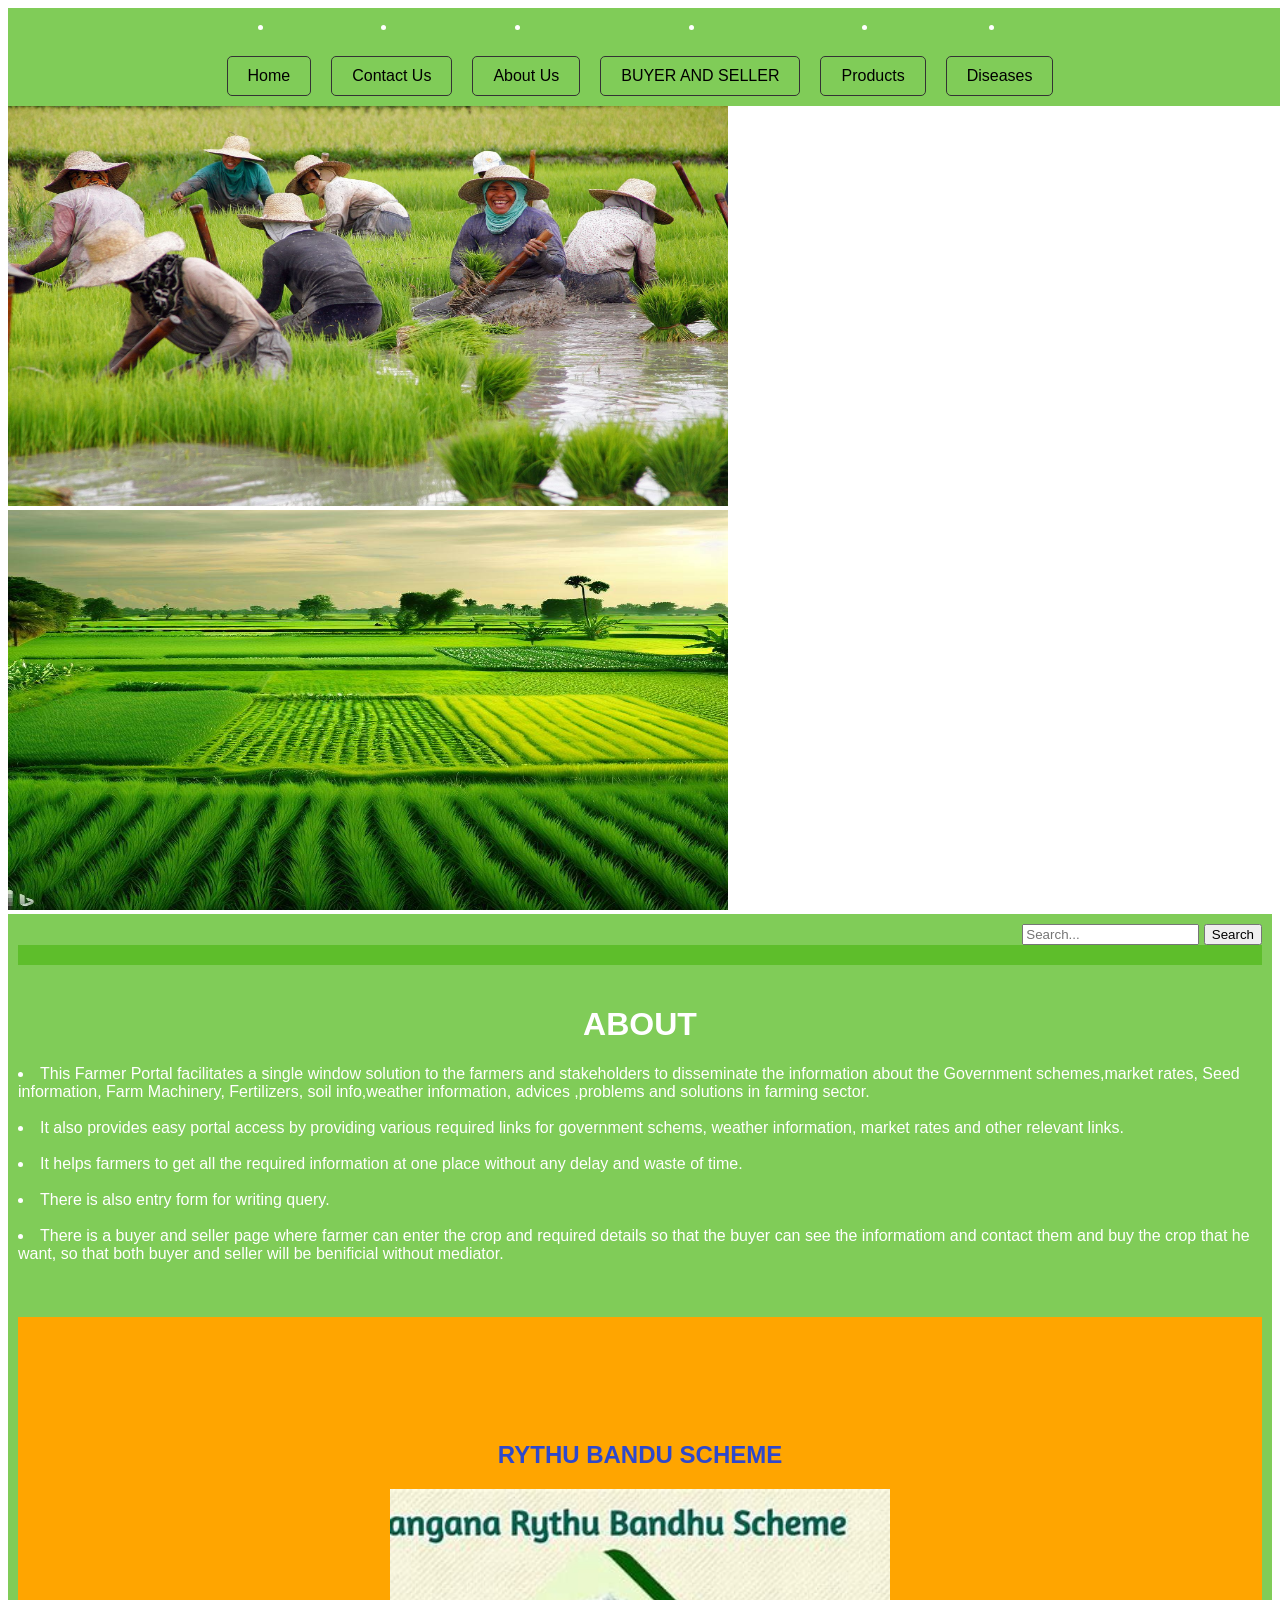
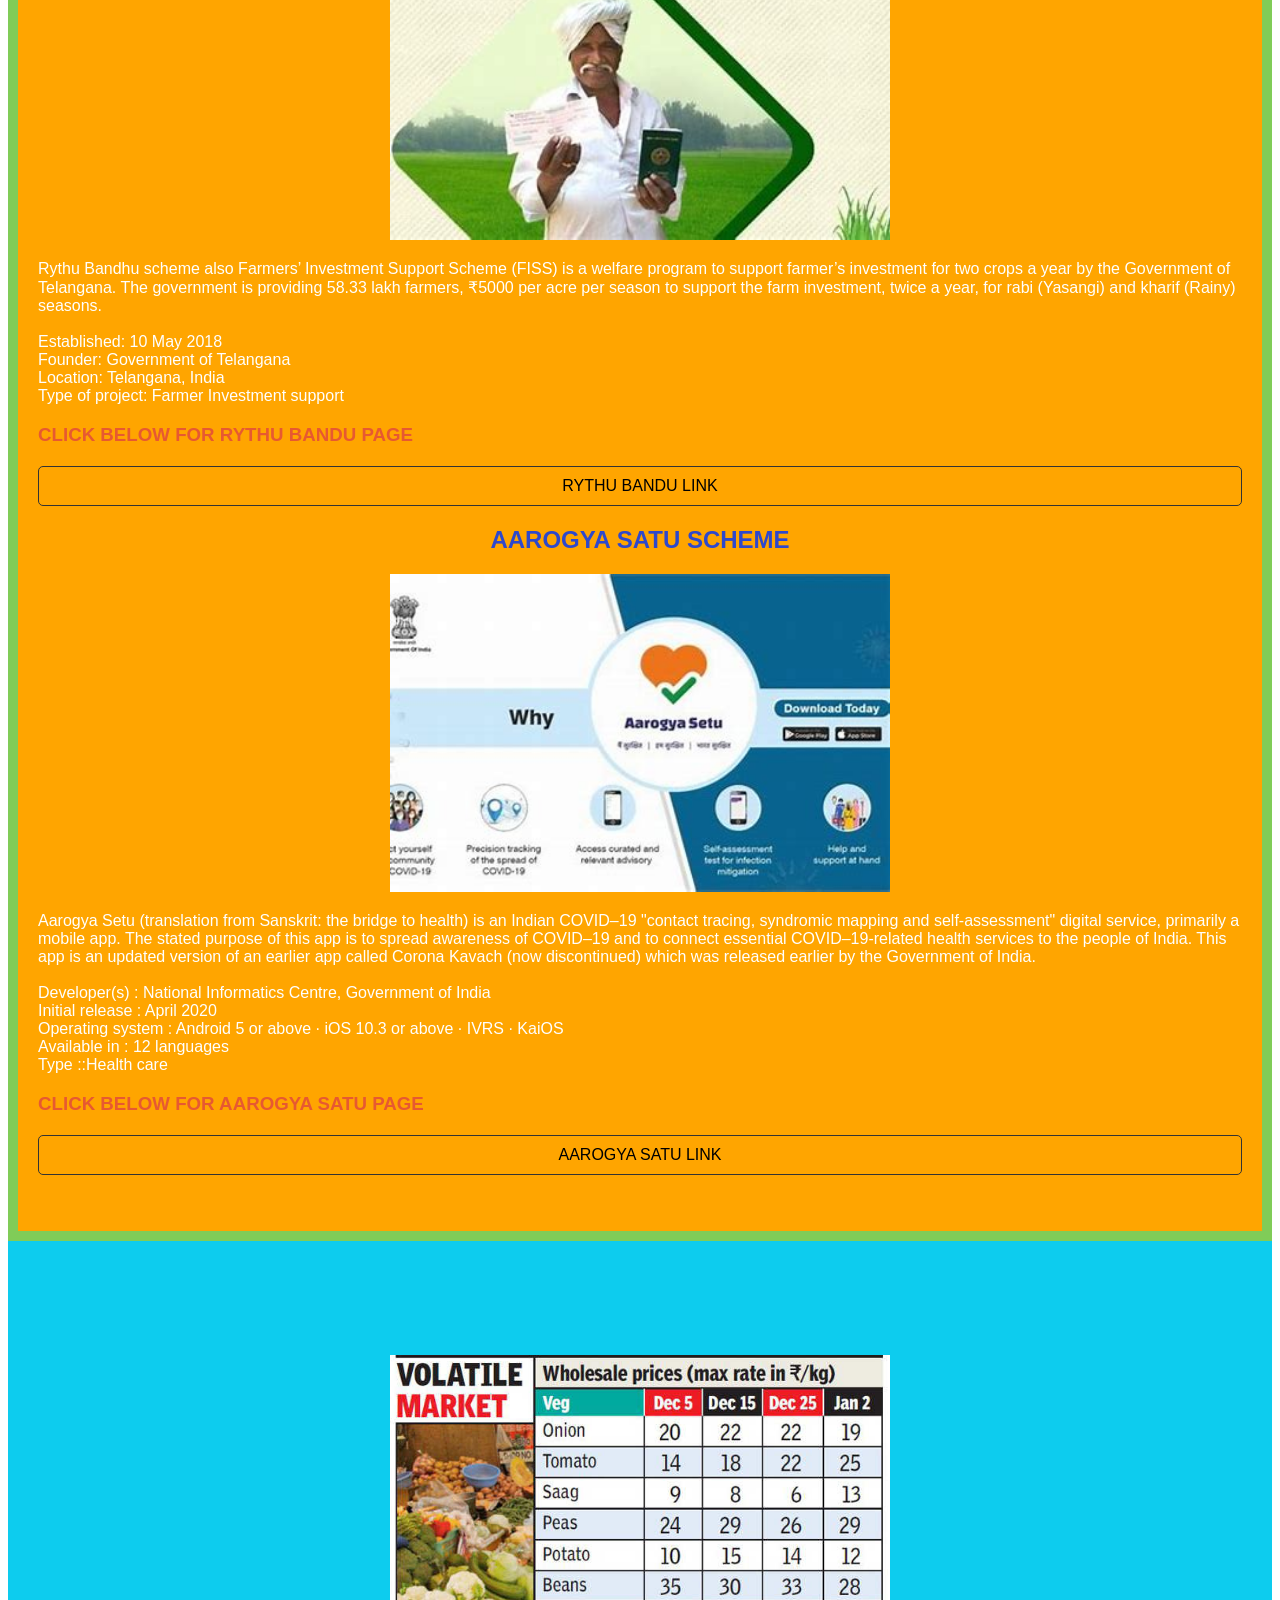
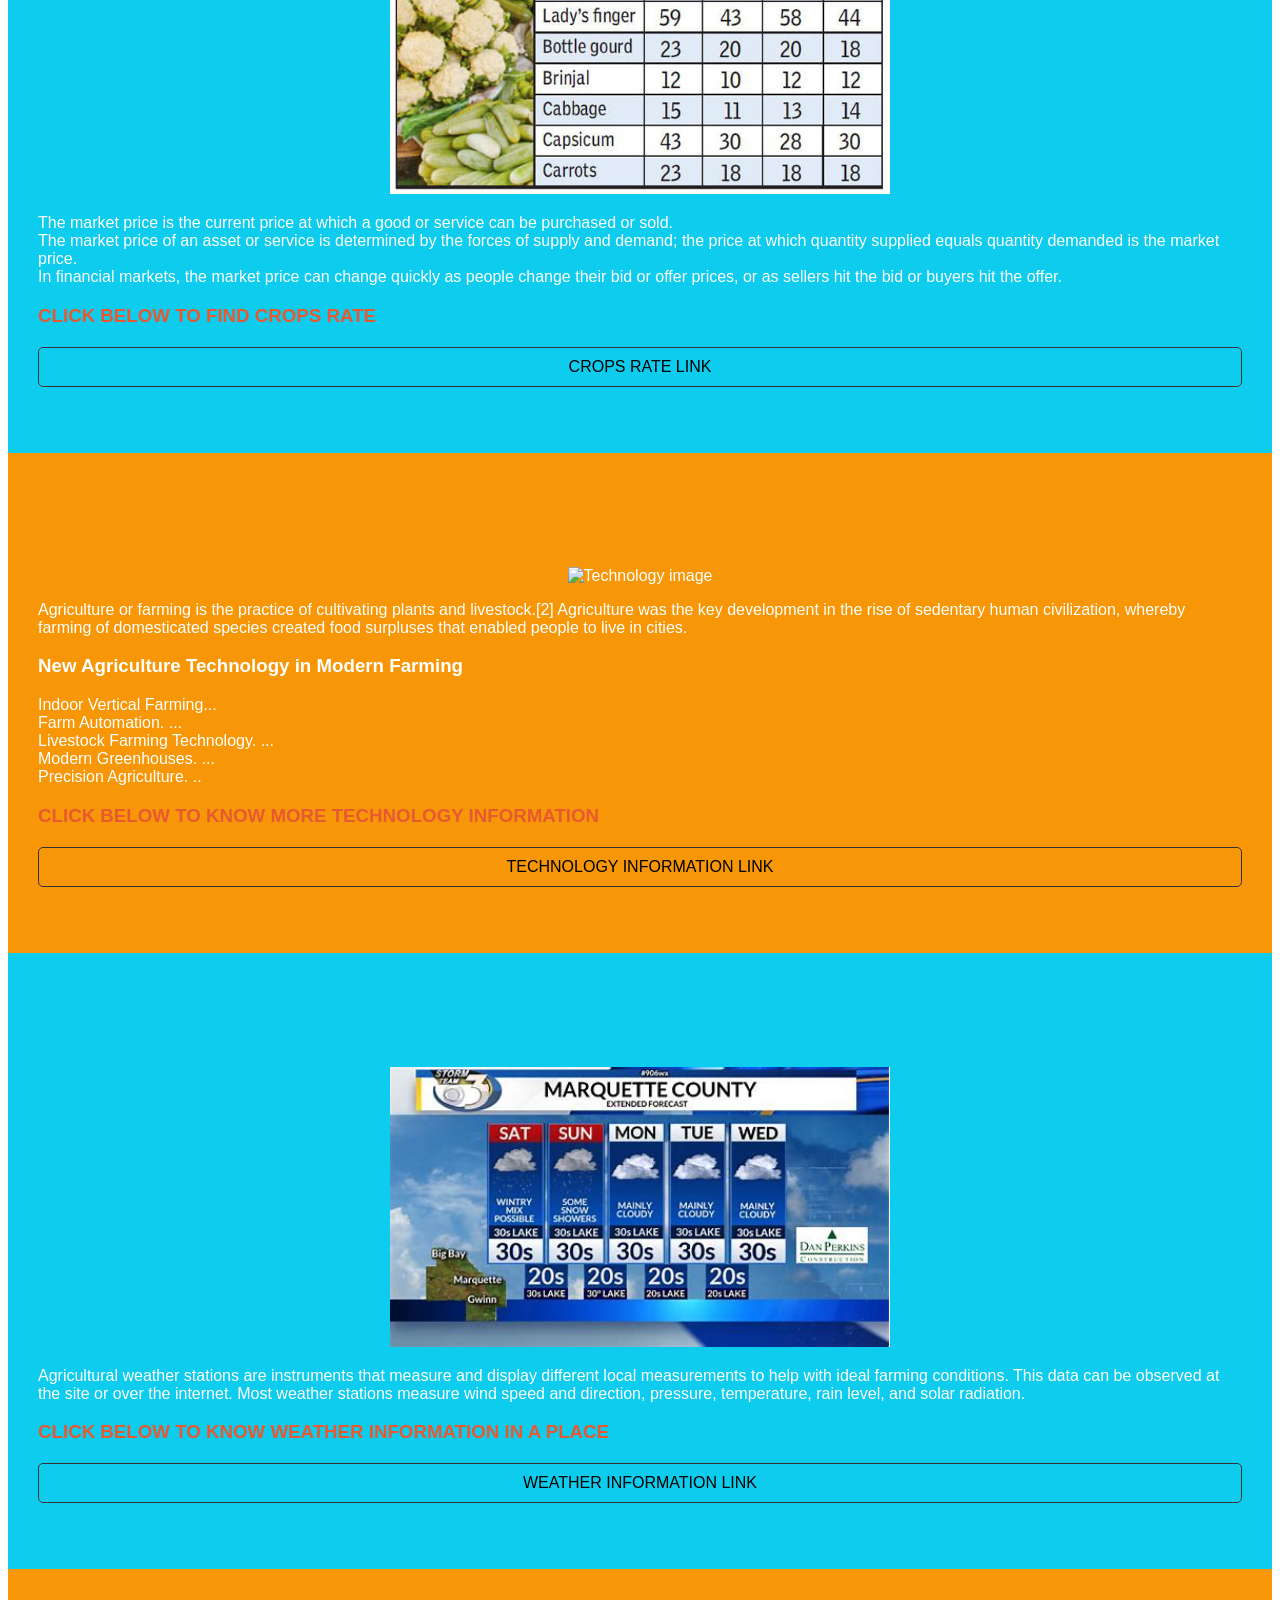
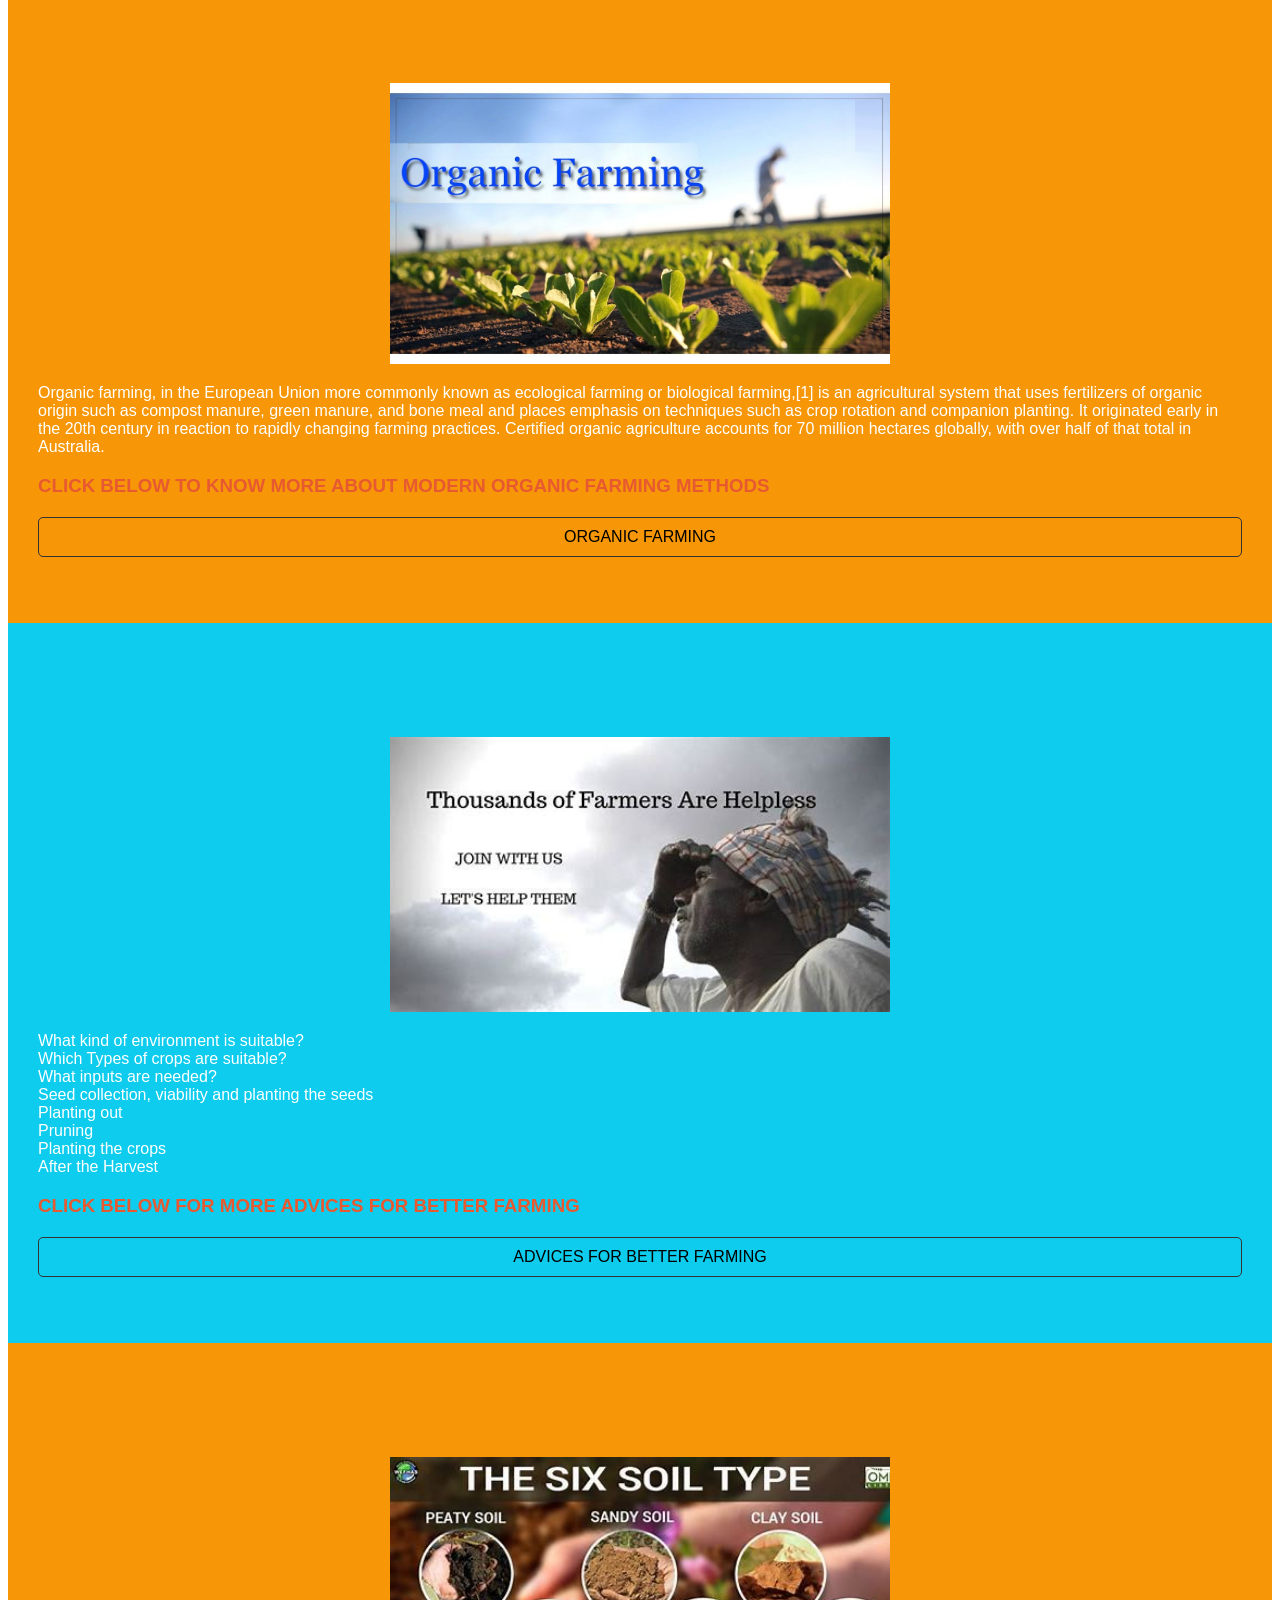
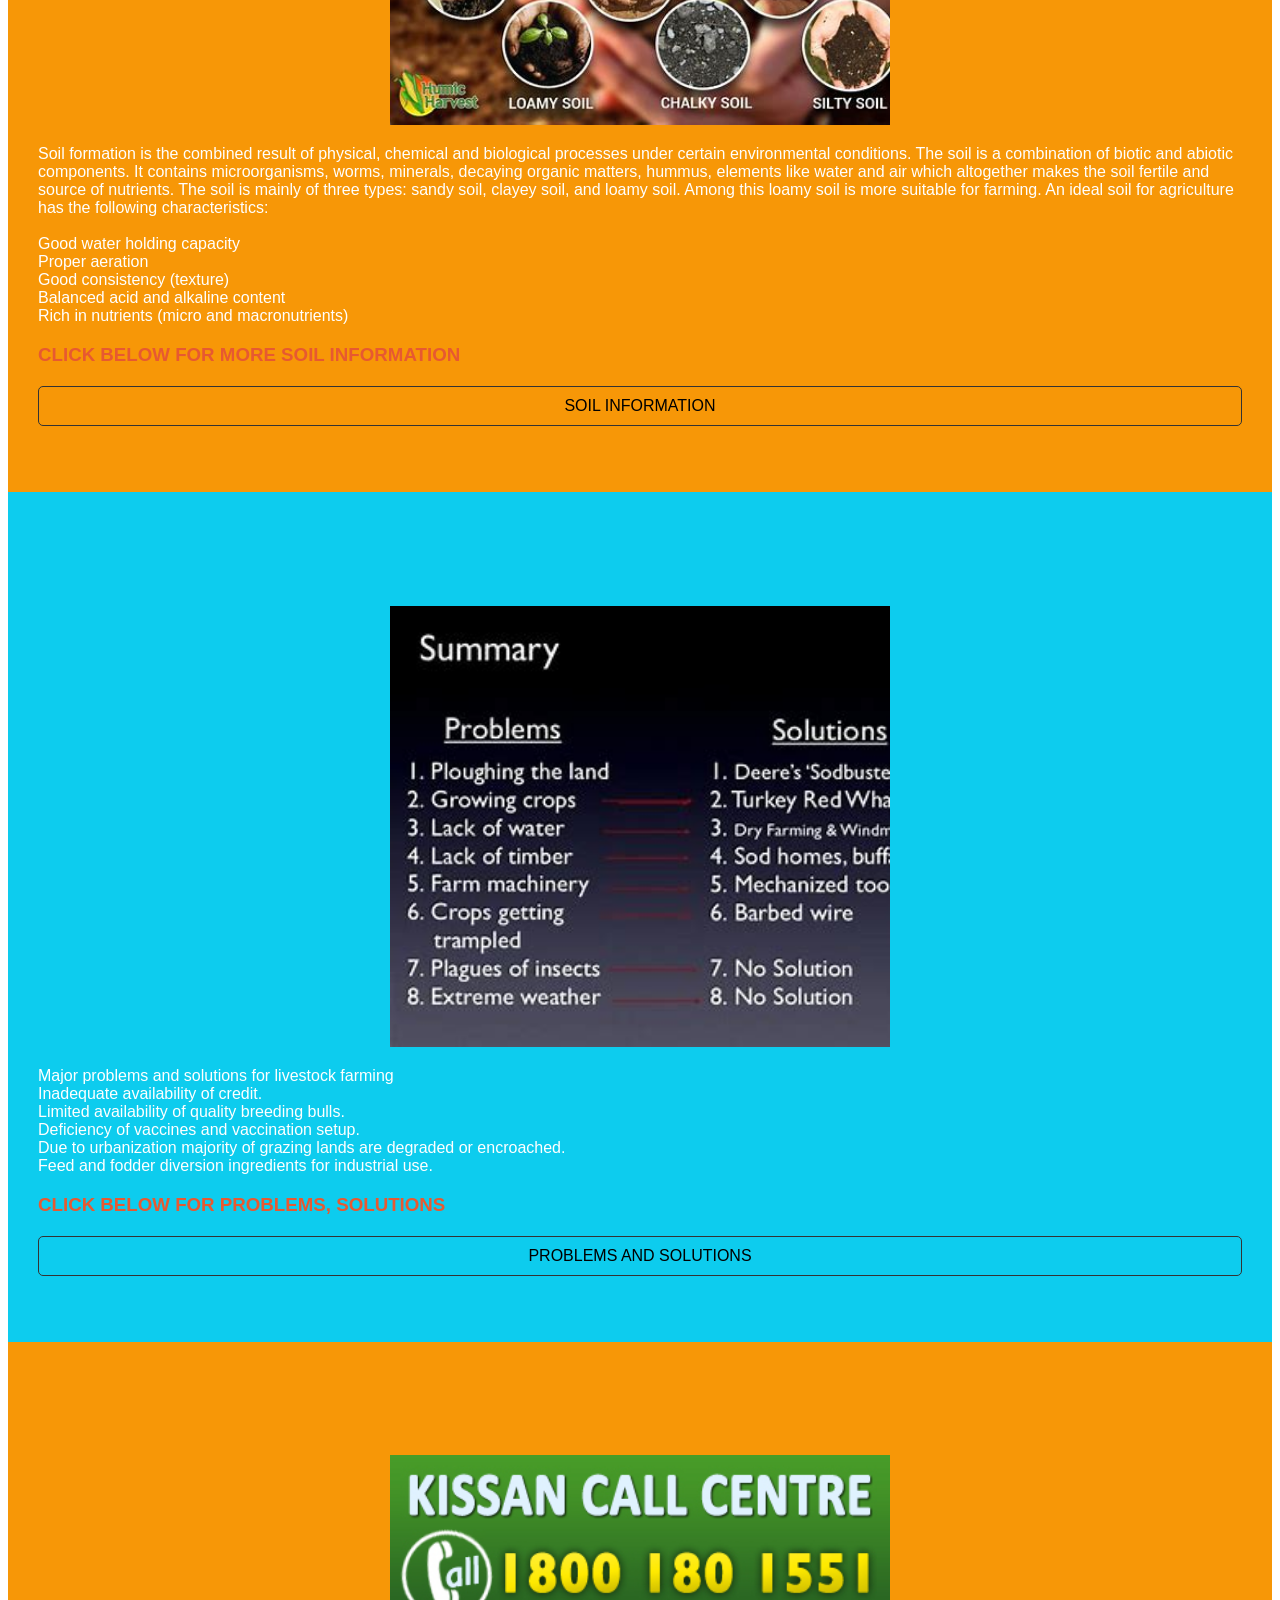
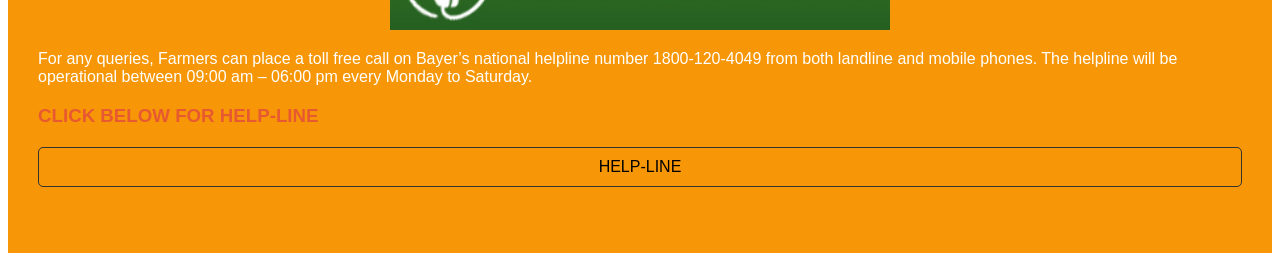
==== index.html @ 7dbbf6b9 "E-Commerce site" ====
<!DOCTYPE html>
<html lang="en">
    
<head>
    <meta charset="UTF-8">
    <meta http-equiv="X-UA-Compatible" content="IE=edge">
    <meta name="viewport" content="width=device-width, initial-scale=1.0">
    <!-- <link rel="stylesheet" src="style.css"> -->
    <title>E-KISSAN</title>
    <style>
        .header img {
  float:right;
  width: 300px;
  height: 100px;
  background: white;
}

.header h1 {
  position: relative;
  top: 18px;
  left: 10px;
}
        div{
            font-family: cursive, sans-serif;
      background-color: #52b91bba;
      color: white;
      padding: 10px;
      /* border-radius: 10px; */
      /* box-shadow: 2px 2px 10px 23px #7fecad; */
        }
        
        /* .div1{
            font-family: 'Courier New', Courier, monospace;
        } */
        .content {
    width: 100%;
    display: flex;
    justify-content: center;
    align-items: center;
    /* padding: 10px; */
    /* flex: right; */
    
    
     }
     .list-items{
         margin-right: 20px;
     }
     a {
        display: block;
        text-align: center;
        margin-top: 20px;
        color: black;
        text-decoration: none;
        border: 1px solid #333;
        padding: 10px 20px;
        border-radius: 5px;
      }
      
      a:hover {
        background-color: #333;
        color: #fff;
      }
    </style>
</head>
<body>
    <!-- <div class="header"><marquee ></marquee>
        <img src="logo.gif" alt="logo";  /> -->
        <!-- <h1 style="text-align: center;color: #f6f5f5;">E-KISAN</h1>
      </div> 
     -->

    <div class="content" style="text-align: center;">
        <li class="list-items"><a href="index.html">Home</a></li>
        <li class="list-items"><a href="ContactUs.html">Contact Us</a></li>
        <li class="list-items"><a href="AboutUs.html">About Us</a></li>
        <li class="list-items"><a href="buyerseller.html">BUYER AND SELLER</a></li>
        <li class="list-items"><a href="product.html">Products</a></li>
        <li class="list-items"><a href="diseases.html">Diseases</a></li>
    </div>
    <img width="720px"height="400px";flex='left' src="background.jpg">
    <img width="720px"height="400px";flex='right'  src="background 3.jpeg">
    <!-- <h3 style="color: #e75931;" >CLICK  FOR FARMERS PORTAL  </h3>
        <a href="https://farmer.gov.in/"> FARMERS PORTAL</a> -->

<div style="text-align: right;" class="searchbox">
            <input type="text" id="searchInput" placeholder="Search...">
<button type="button" id="searchButton">Search</button>
 <div id="searchResults"></div>
<script>
    function search() {
  // Get the search query from the input field
  var query = document.getElementById("searchInput").value;
  
  // Clear the previous search results
  var resultsContainer = document.getElementById("searchResults");
  resultsContainer.innerHTML = "";
  
  // Search for the query in the content of the page
  var content = document.getElementsByTagName("body")[0].textContent;
  var regex = new RegExp(query, "gi");
  var matches = content.match(regex);
  
  // Display the search results
  if (matches) {
    for (var i = 0; i < matches.length; i++) {
      var matchElement = document.createElement("div");
      matchElement.innerHTML = matches[i];
      resultsContainer.appendChild(matchElement);
    }
  } else {
    resultsContainer.innerHTML = "No results found.";
  }
}
var searchButton = document.getElementById("searchButton");
searchButton.addEventListener("click", search);


</script>


            </div> 


    <div class="div1">
        <h1  style="text-align: center;">ABOUT  </h1>
        <p>
           
        
                <li>This Farmer Portal facilitates a single window solution to the farmers and stakeholders to disseminate the information about the Government schemes,market rates, Seed information, Farm Machinery, Fertilizers, soil info,weather information, advices ,problems and solutions in farming sector.</li> <br>
                <li>It also provides easy portal access by providing various required links for government schems, weather information, market rates and other  relevant links.</li> <br>
                <li>It helps farmers to get all the required information at one place without any delay and waste of time.</li><br>
                <li>There is also entry form for writing  query. </li><br>
                <li>There is a buyer and seller page where farmer can enter the crop and required details so that the buyer can see the informatiom and contact them and buy the crop that he want, so that both buyer and seller will be benificial without mediator. </li><br>
              
        </p>
    </div>
    <div>
        <div  style="background-color: orange;padding: 20px;">
      <marquee> <h1 style="text-align: center;"  >GOVERNMANT SCHEMS FOR FARMERS</h1></marquee> 
        <h2 style="text-align: center;color: #2e48cc;" > RYTHU BANDU SCHEME</h2>
        <!-- <p class="aligncenter"> -->
         <center>  <img width="500px";height='500px' src="rythu.jpg" alt="Rythu bandu image" ></center> 
        <!-- </p> <br> -->
        <p>Rythu Bandhu scheme also Farmers’ Investment Support Scheme (FISS) is a welfare program to support farmer’s investment for two crops a year by the Government of Telangana. The government is providing 58.33 lakh farmers, ₹5000 per acre per season to support the farm investment, twice a year, for rabi (Yasangi) and kharif (Rainy) seasons.<br><br>
            Established: 10 May 2018<br>
            Founder: Government of Telangana<br>
            Location: Telangana, India<br>
            Type of project: Farmer Investment support</p>
            <h3 style="color: #e75931;" >CLICK BELOW FOR RYTHU BANDU PAGE </h3>
        <a href="http://rythubandhu.telangana.gov.in/default_rb1.aspx"> RYTHU BANDU LINK</a>
           
        <h2 style="text-align: center;color: #2e48cc;" > AAROGYA SATU  SCHEME </h2>
        <center>  <img width="500px"src="Aarogya Setu.jpg" alt="Aarogya Setu image" ></center>
        <p>
            Aarogya Setu (translation from Sanskrit: the bridge to health) is an Indian COVID–19 "contact tracing, syndromic mapping and self-assessment" digital service, primarily a mobile app. The stated purpose of this app is to spread awareness of COVID–19 and to connect essential COVID–19-related health services to the people of India. 

This app is an updated version of an earlier app called Corona Kavach (now discontinued) which was released earlier by the Government of India.<br><br>
Developer(s)  : National Informatics Centre, Government of India<br>
Initial release : April 2020<br>
Operating system : Android 5 or above · iOS 10.3 or above · IVRS · KaiOS<br>
Available in : 12 languages<br>
Type       ::Health care
        </p>
        <h3 style="color: #e75931;" >CLICK  BELOW FOR AAROGYA SATU PAGE </h3>
        <a href="https://www.aarogyasetu.gov.in/">AAROGYA SATU LINK </a><br><br>
             
        </div> 

    </div>

    <div class="div2" style="background-color: rgb(13, 204, 238); padding: 30px;">
        <marquee><h1 style="text-align: center;" >MARKET RATE OF CROPS </h1></marquee>
        <center>  <img width="500px" ;height='500px'src="crops rates.jpg" alt="crops rate image" ></center>

        <p>
            The market price is the current price at which a good or service can be purchased or sold.<br>
The market price of an asset or service is determined by the forces of supply and demand; the price at which quantity supplied equals quantity demanded is the market price.<br>
In financial markets, the market price can change quickly as people change their bid or offer prices, or as sellers hit the bid or buyers hit the offer.<br>
        </p>

        <h3 style="color: #e75931;" >CLICK BELOW TO FIND CROPS RATE  </h3>
        <a href="http://agmarknet.gov.in/">CROPS RATE LINK </a><br><br>

<!-- 
        <div style="background-color: rgba(239, 247, 7, 0.927); padding: 30px;">
            <h1 style="text-align: center;" >estimate market rates in future  </h1>
            <p>
                This page provides estimate market rates of crops in future
            </p>
        </div>
        <br><br><br><br> -->
    </div>

    <div class="div3" style="background-color: rgb(247, 151, 7); padding: 30px;">
        <marquee> <h1 style="text-align: center;" >LATEST TECHNOLOGY IN FARMING  </h1></marquee>
        <center>  <img width="500px" ;height='500px'src="Technology.jpg" alt="Technology image" ></center>
        <p>
            Agriculture or farming is the practice of cultivating plants and livestock.[2] Agriculture was the key development in the rise of sedentary human civilization, whereby farming of domesticated species created food surpluses that enabled people to live in cities.<br>
           <h3> New Agriculture Technology in Modern Farming</h3>

Indoor Vertical Farming... <br>
Farm Automation. ...<br>
Livestock Farming Technology. ...<br>
Modern Greenhouses. ...<br>
Precision Agriculture. ..<br> 
        </p >
        <h3 style="color: #e75931;" >CLICK BELOW TO KNOW  MORE TECHNOLOGY INFORMATION </h3>
        <a href="https://www.plugandplaytechcenter.com/resources/new-agriculture-technology-modern-farming/#:~:text=New%20Agriculture%20Technology%20in%20Modern%20Farming%201%20Indoor,...%206%20Blockchain.%20...%207%20Artificial%20Intelligence.%20">TECHNOLOGY INFORMATION LINK </a><br><br>

    </div>

    
    <div style="background-color: rgb(13, 204, 238); padding: 30px;">
        <marquee>  <h1 style="text-align: center;" >weather information </h1></marquee>
        <center>  <img width="500px" ;height='500px'src="weather.jpg" alt="weather image" ></center>
        <p>
            Agricultural weather stations are instruments that measure and display different local measurements to help with ideal farming conditions. This data can be observed at the site or over the internet. Most weather stations measure wind speed and direction, pressure, temperature, rain level, and solar radiation.
        </p>
        <h3 style="color: #e75931;" >CLICK BELOW TO KNOW WEATHER INFORMATION IN A PLACE </h3>
        <a href="https://www.accuweather.com/en/in/india-weather">WEATHER INFORMATION LINK </a><br><br>
    </div>

    <div class="div4" style="background-color: rgb(247, 151, 7); padding: 30px;">
        <marquee> <h1 style="text-align: center;" >ORGANIC FARMING  </h1></marquee>
        <center>  <img width="500px" ;height='500px'src="organic.jpg" alt="weather image" ></center>
        <p>
            Organic farming, in the European Union more commonly known as ecological farming or biological farming,[1] is an agricultural system that uses fertilizers of organic origin such as compost manure, green manure, and bone meal and places emphasis on techniques such as crop rotation and companion planting. It originated early in the 20th century in reaction to rapidly changing farming practices. Certified organic agriculture accounts for 70 million hectares globally, with over half of that total in Australia.
        </p>
        <h3 style="color: #e75931;" >CLICK BELOW TO KNOW  MORE ABOUT MODERN  ORGANIC FARMING METHODS </h3>
        <a href="https://en.wikipedia.org/wiki/Organic_farming">ORGANIC FARMING  </a><br><br>

    </div>

    <div class="div5" style="background-color: rgb(13, 204, 238); padding: 30px;">
        <marquee> <h1 style="text-align: center;" >ADVICES FOR FARMERS </h1></marquee>
        <center>  <img width="500px" ;height='500px'src="advice.jpg" alt="advice image" ></center>
        <p>
            What kind of environment is suitable?<br>

            Which Types of crops  are suitable?<br>
            
            What inputs are needed?<br>
            
            Seed collection, viability and planting the seeds<br>
            
            Planting out<br>
            
            Pruning<br>
            
            Planting the crops<br>
            
            After the Harvest<br>
            
            
        </p>
        <h3 style="color: #e75931;" >CLICK  BELOW FOR MORE ADVICES FOR BETTER FARMING </h3>
        <a href="https://www.rainforestsaver.org/advice-for-farmers">ADVICES FOR BETTER FARMING  </a><br><br>


    </div>

    <div style="background-color: rgb(247, 151, 7); padding: 30px;">
        
        <marquee> <h1 style="text-align: center;" >SOIL INFORMATION </h1></marquee>
        <center>  <img width="500px" ;height='500px'src="soil.jpg" alt="soil image" ></center>

        <p>
            Soil formation is the combined result of physical, chemical and biological processes under certain environmental conditions. The soil is a combination of biotic and abiotic components. It contains microorganisms, worms, minerals, decaying organic matters, hummus, elements like water and air which altogether makes the soil fertile and source of nutrients. The soil is mainly of three types: sandy soil, clayey soil, and loamy soil. Among this loamy soil is more suitable for farming. An ideal soil for agriculture has the following characteristics:<br><br>

Good water holding capacity<br>
Proper aeration<br>
Good consistency (texture)<br>
Balanced acid and alkaline content<br>
Rich in nutrients (micro and macronutrients)<br>
        </p>
        <h3 style="color: #e75931;" >CLICK  BELOW FOR MORE SOIL INFORMATION </h3>
        <a href="https://www.agrifarming.in/soil-types-suitable-crops-india#:~:text=Soil%20Types%20in%20India%3A-%20There%20are%20many%20soil,than%2035%25%20of%20the%20total%20land%20in%20India.">SOIL INFORMATION </a><br><br>

    </div>
    

    
    <div class="div6" style="background-color: rgb(13, 204, 238); padding: 30px;">
        <marquee> <h1 style="text-align: center;" >PROBLEMS AND SOLUTIONS </h1></marquee>
        <center>  <img width="500px" ;height='500px'src="problems.jpg" alt="PROBLEMS AND SOLUTIONS" ></center>

        <p>
            Major problems and solutions for livestock farming <br>

            Inadequate availability of credit.<br>
            Limited availability of quality breeding bulls.<br>
            Deficiency of vaccines and vaccination setup.<br>
            Due to urbanization majority of grazing lands are degraded or encroached.<br>
            Feed and fodder diversion ingredients for industrial use.<br>
        </p>
        <h3 style="color: #e75931;" >CLICK  BELOW FOR PROBLEMS, SOLUTIONS   </h3>
        <a href="https://www.agrifarming.in/farming-problems-and-solutions-tips-and-ideas#:~:text=%20Major%20problems%20and%20solutions%20for%20livestock%20farming,fodder%20diversion%20ingredients%20for%20industrial%20use.%20More%20">PROBLEMS AND SOLUTIONS</a><br><br>

    </div>

    <div class="div7" style="background-color: rgb(247, 151, 7); padding: 30px;">
        <marquee><h1 style="text-align: center;" >HELP-LINE FOR FARMERS </h1></marquee>
        <center>  <img width="500px" ;height='500px'src="help.jpg" alt="HELP-LINE" ></center>
        
        <p>
          For any queries,  Farmers can place a toll free call on Bayer’s national helpline number 1800-120-4049 from both landline and mobile phones. The helpline will be operational between 09:00 am – 06:00 pm every Monday to Saturday.
        </p>
        <h3 style="color: #e75931;" >CLICK  BELOW FOR HELP-LINE  </h3>
        <a href="https://www.cropscience.bayer.in/en/Sustainable-Crop-Solutions/National-Helpline-for-Farmers.aspx#:~:text=Farmers%20can%20place%20a%20toll%20free%20call%20on,am%20%E2%80%93%2006%3A00%20pm%20every%20Monday%20to%20Saturday.">HELP-LINE</a><br><br>

    </div>


        
</body>
</html>
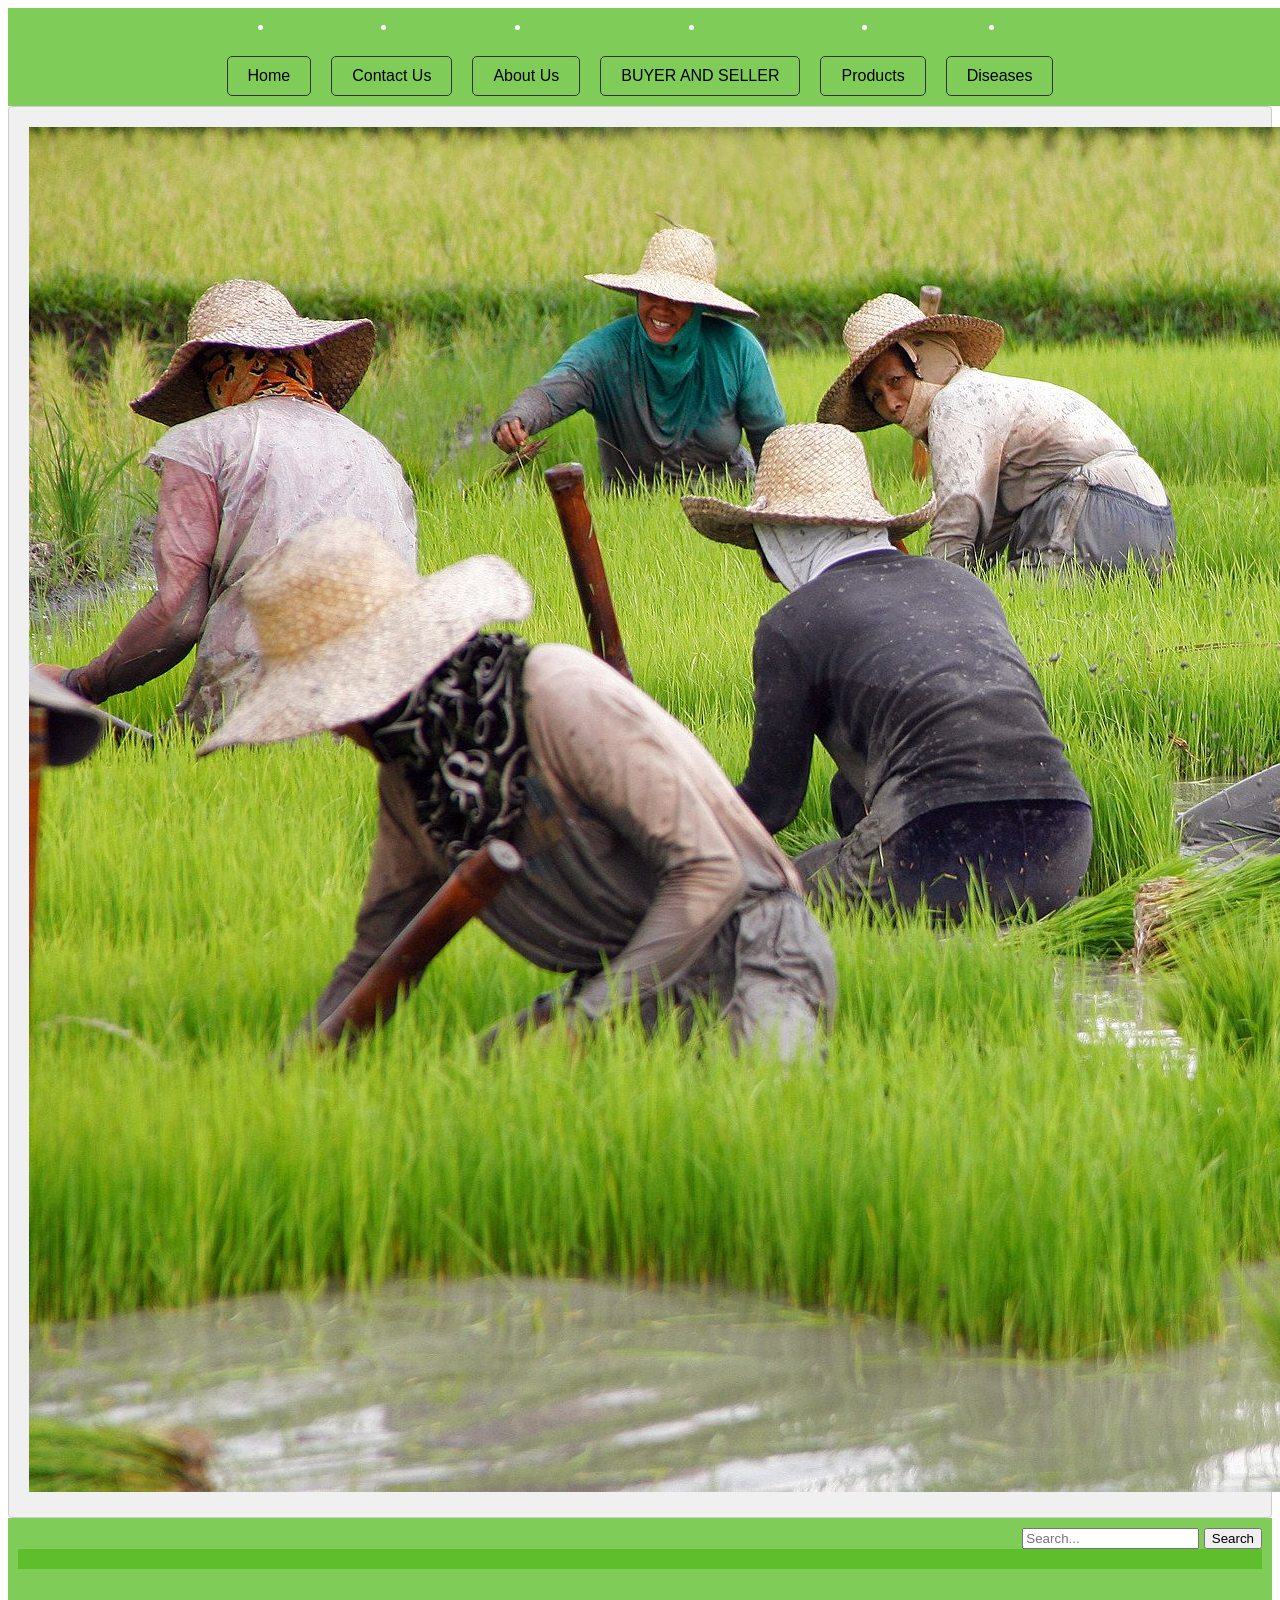
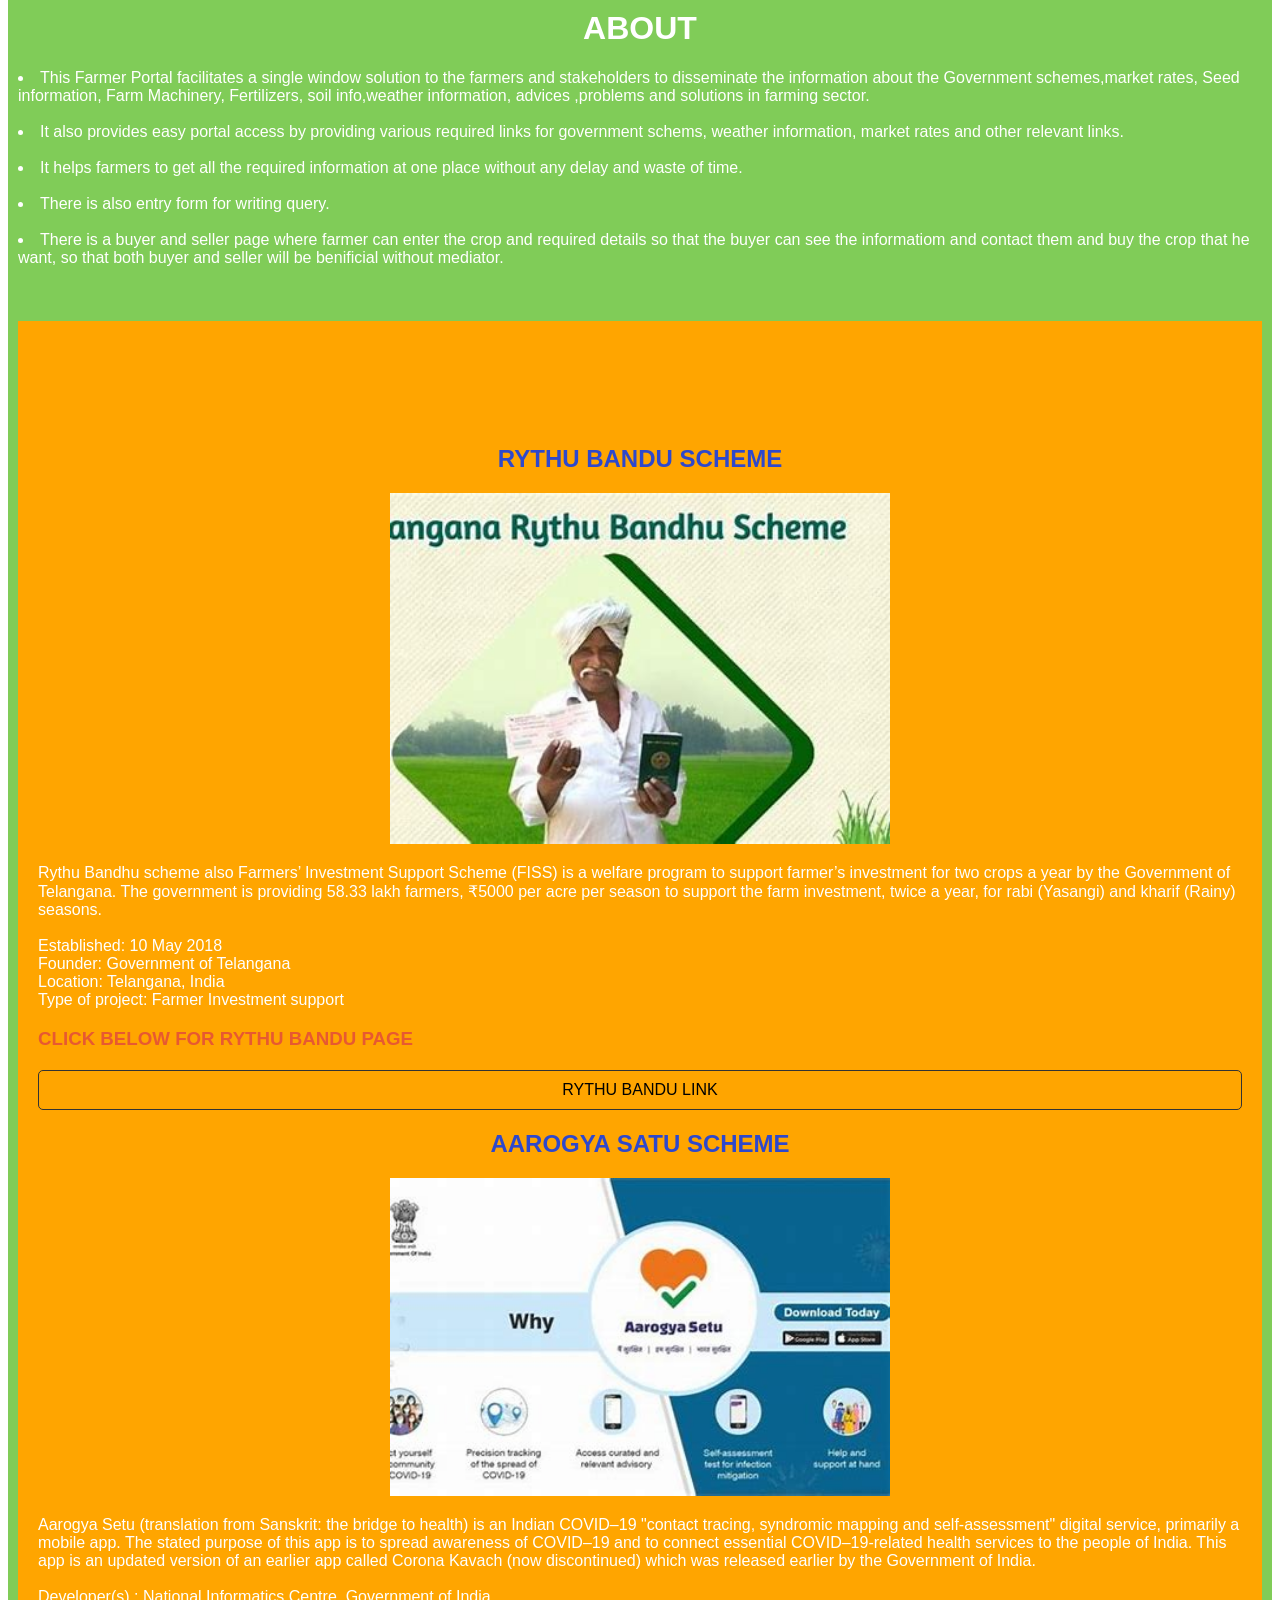
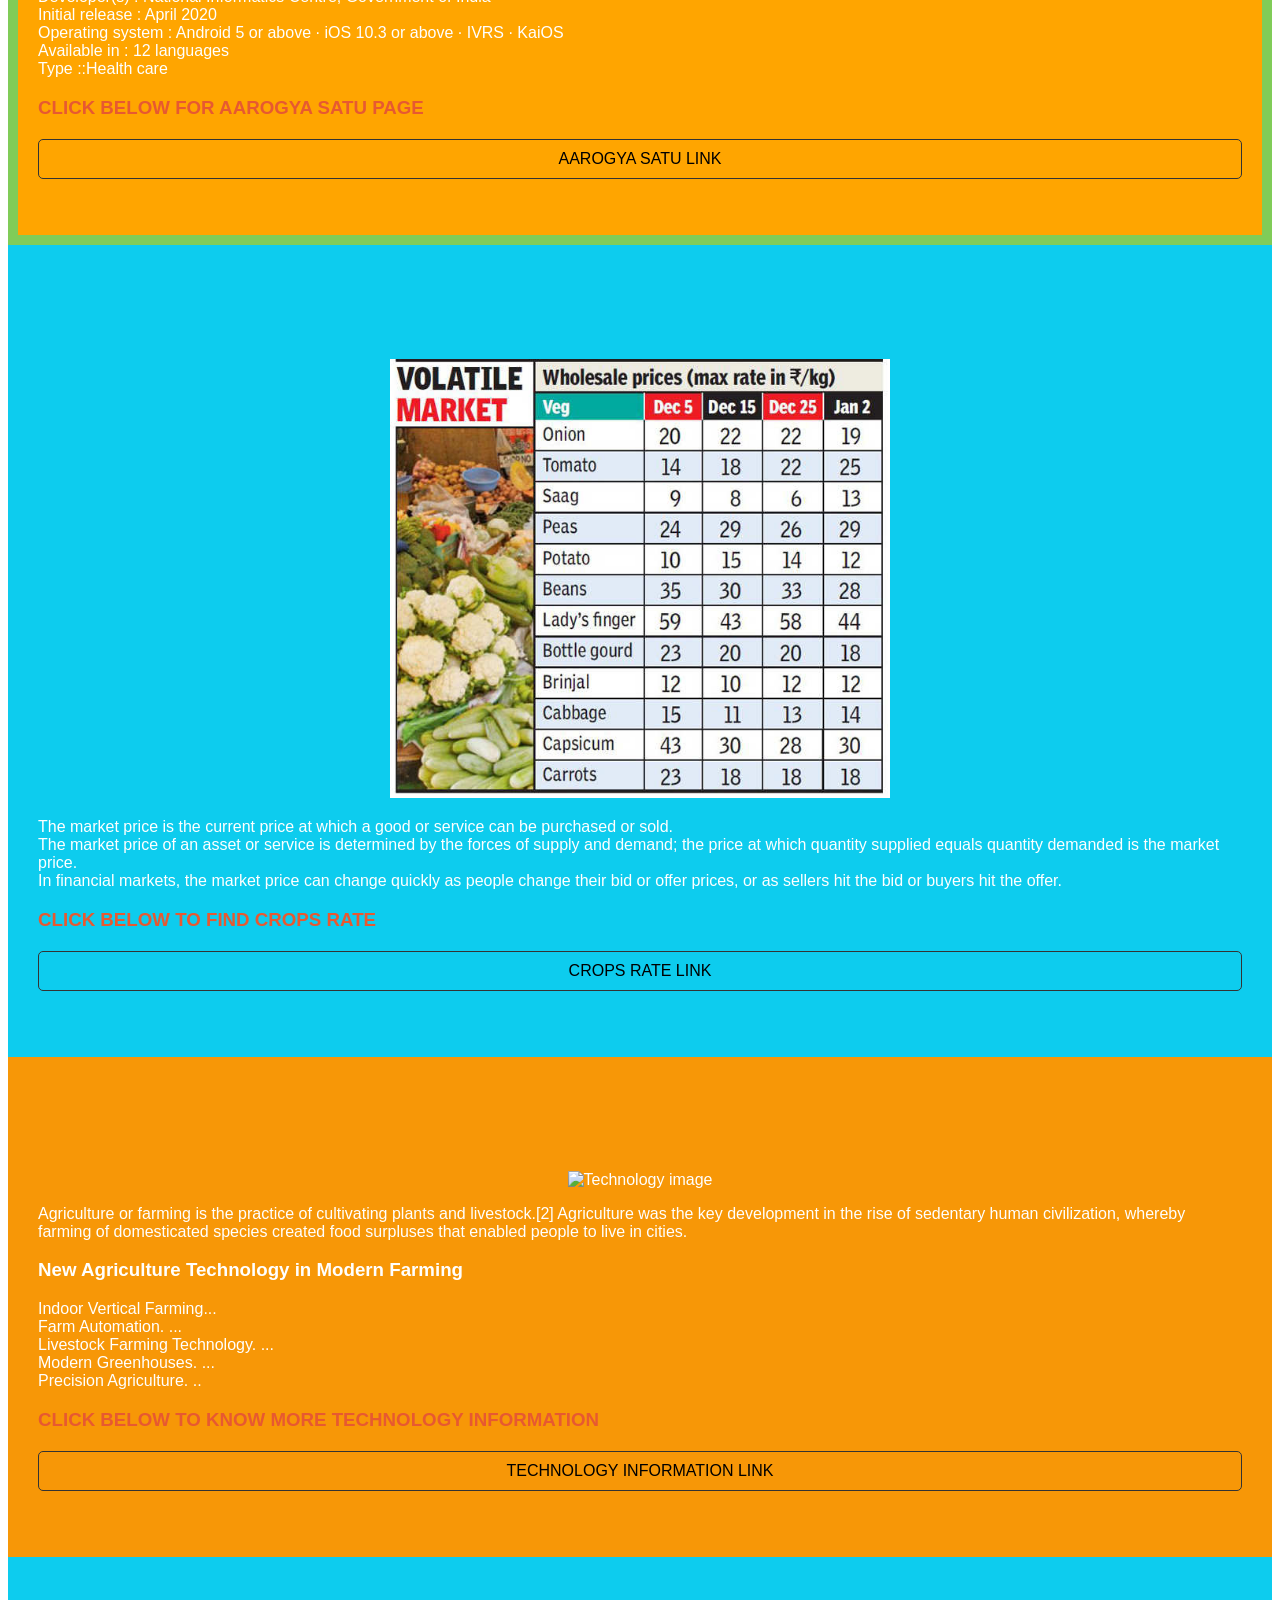
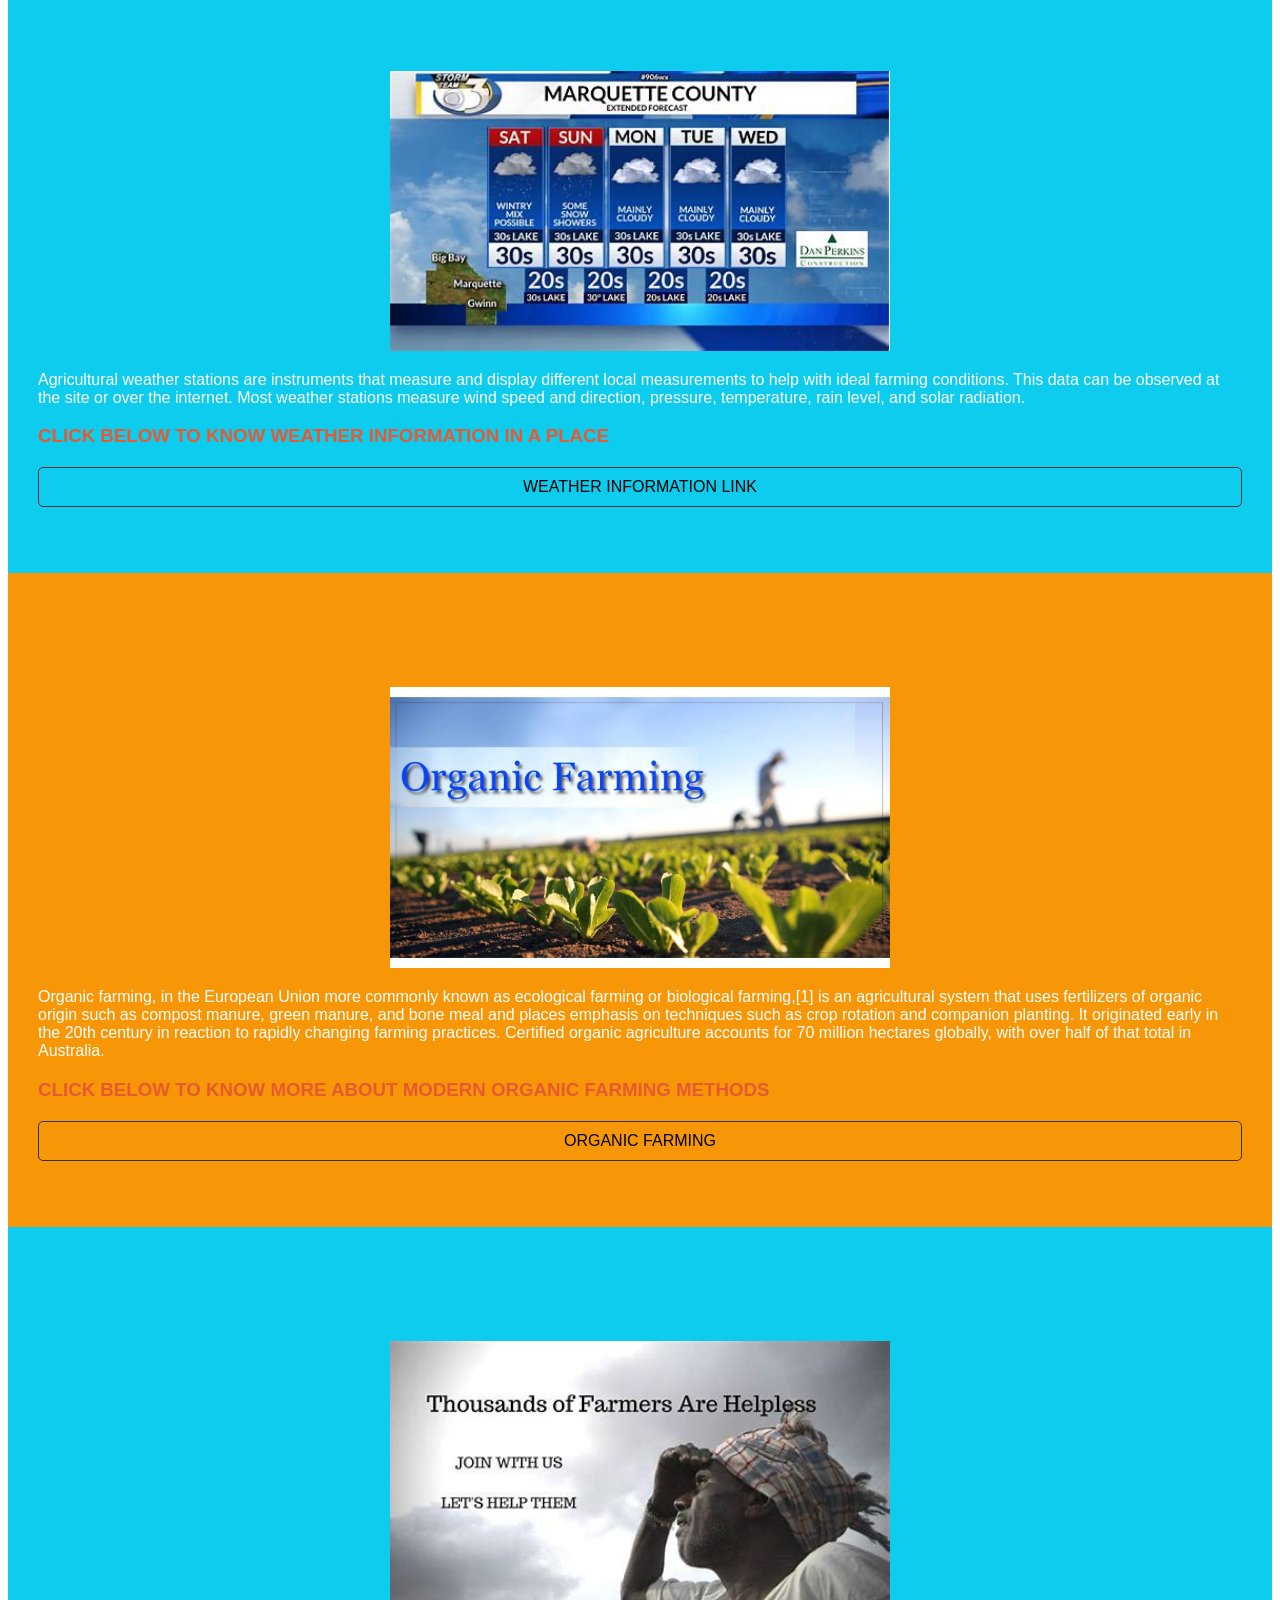
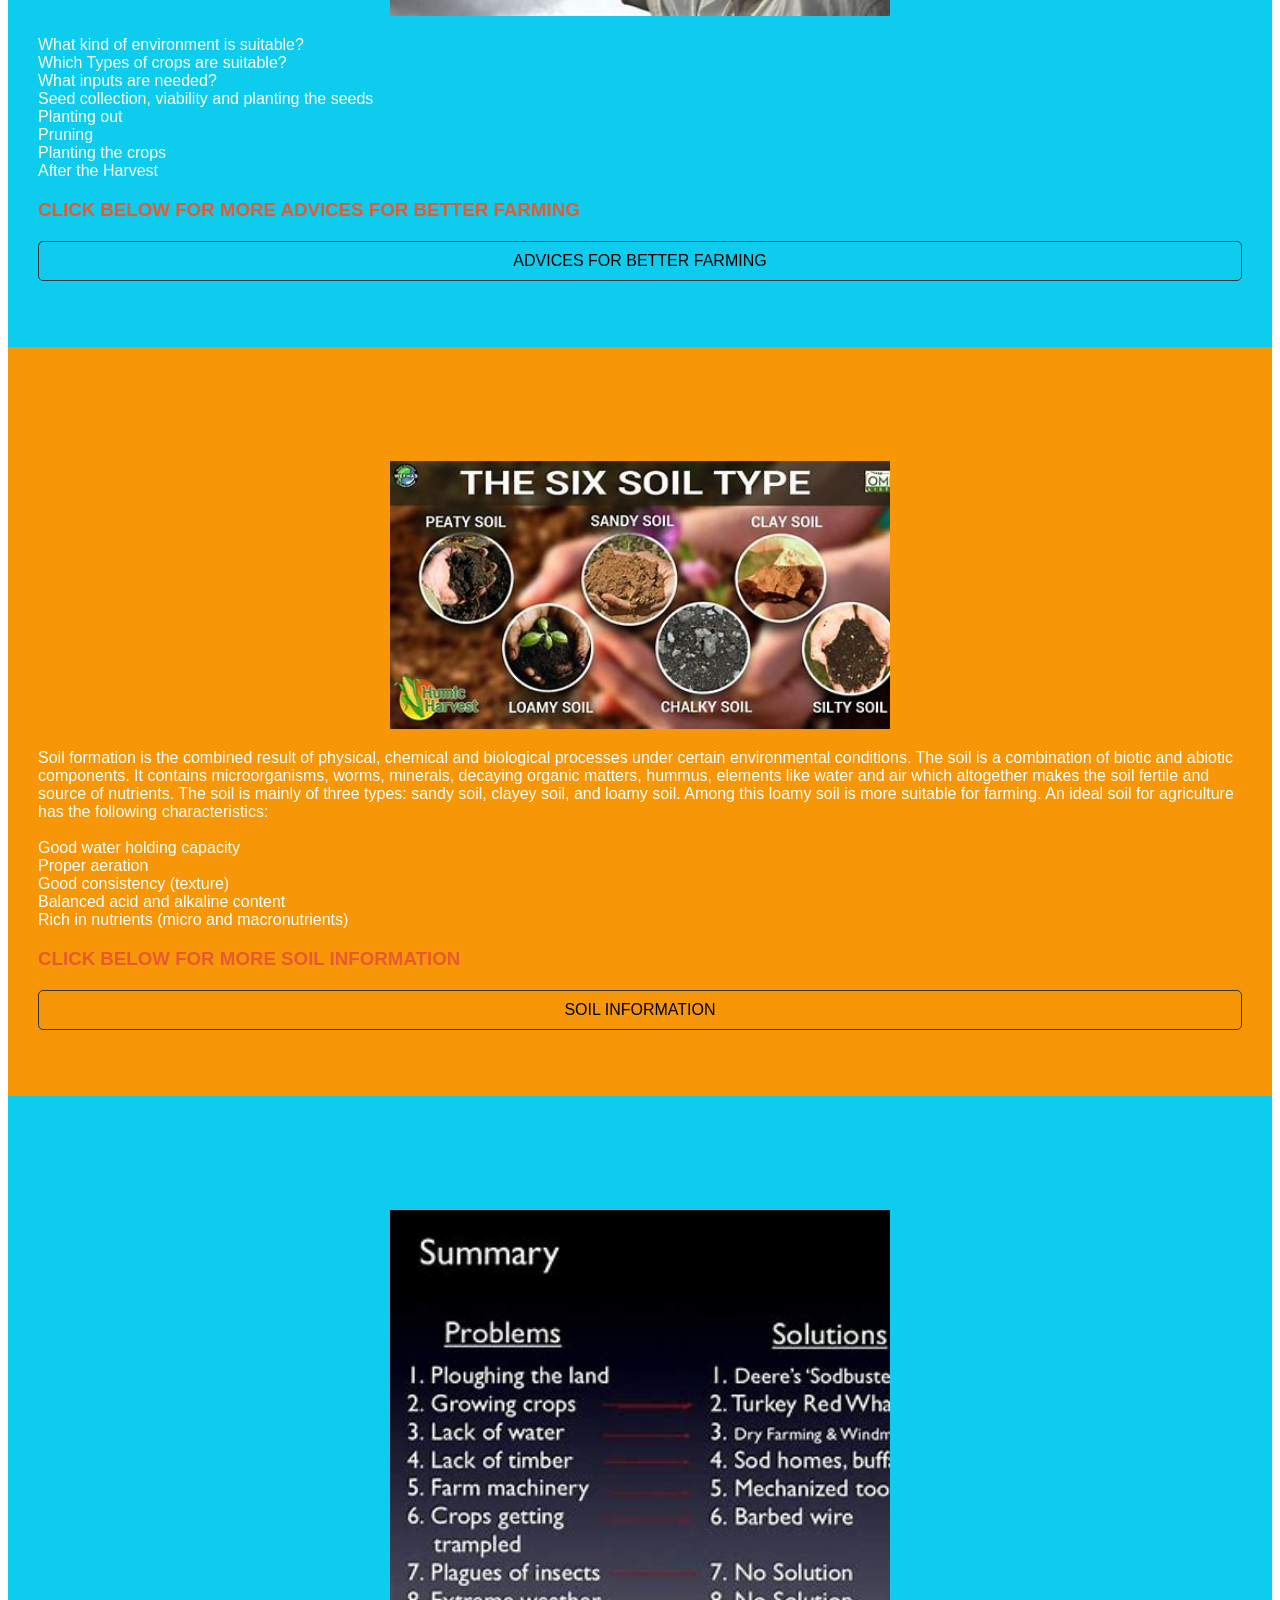
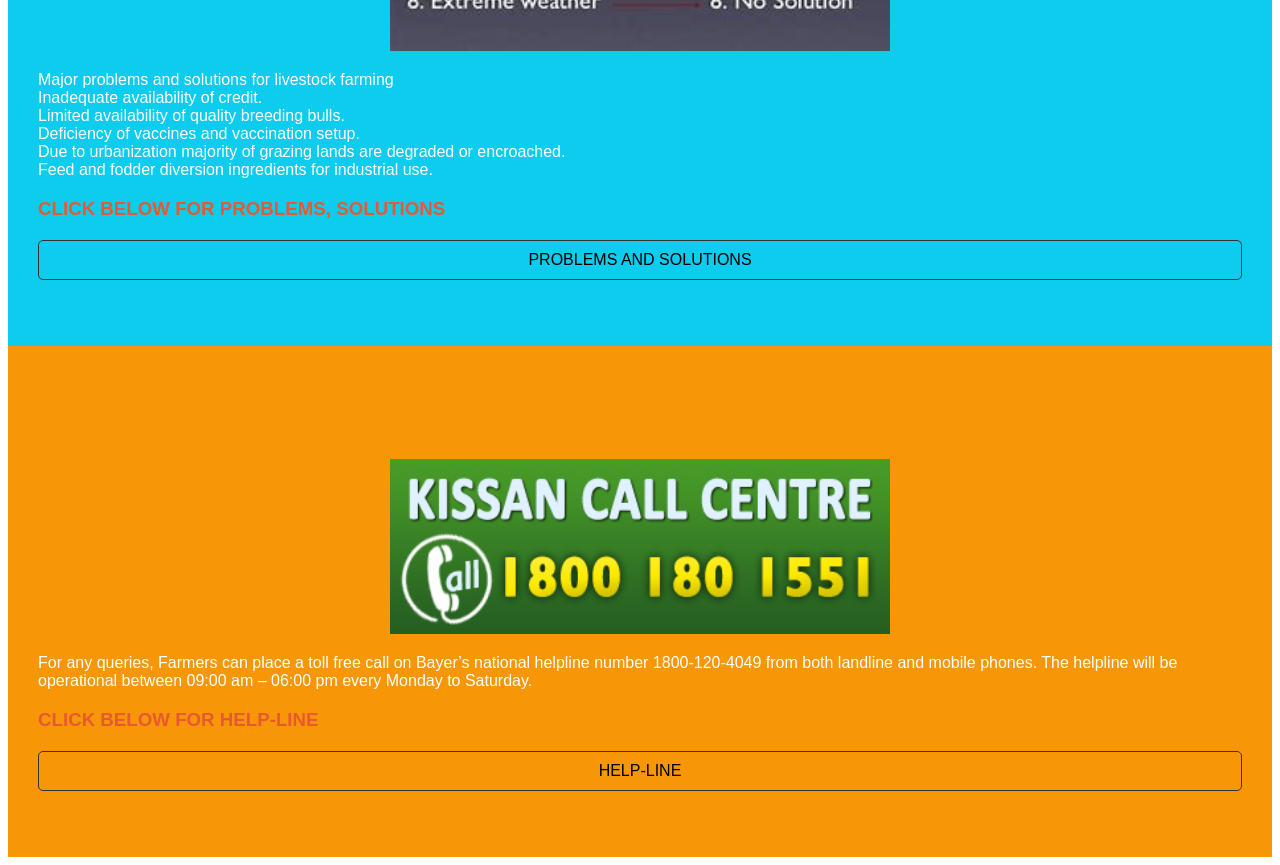
==== commit 1df7d2e1: "Update index.html" ====
--- a/index.html
+++ b/index.html
@@ -14,18 +14,22 @@
   width: 300px;
   height: 100px;
   background: white;
+  font-family: sans-serif
+
 }
 
 .header h1 {
   position: relative;
   top: 18px;
   left: 10px;
+  font-family: sans-serif
 }
         div{
             font-family: cursive, sans-serif;
       background-color: #52b91bba;
       color: white;
       padding: 10px;
+      font-family: sans-serif
       /* border-radius: 10px; */
       /* box-shadow: 2px 2px 10px 23px #7fecad; */
         }
@@ -38,6 +42,7 @@
     display: flex;
     justify-content: center;
     align-items: center;
+    font-family: sans-serif
     /* padding: 10px; */
     /* flex: right; */
     
@@ -61,6 +66,15 @@
         background-color: #333;
         color: #fff;
       }
+      .images{
+        background-color: #F0F0F0;
+      padding: 20px;
+      border: 1px solid #CCC;
+      border-radius: 4px;
+      text-align: center;
+      font-size: 18px;
+      color: #333;
+      }
     </style>
 </head>
 <body>
@@ -78,8 +92,10 @@
         <li class="list-items"><a href="product.html">Products</a></li>
         <li class="list-items"><a href="diseases.html">Diseases</a></li>
     </div>
-    <img width="720px"height="400px";flex='left' src="background.jpg">
-    <img width="720px"height="400px";flex='right'  src="background 3.jpeg">
+    <div class="images">
+    <img src="background.jpg">
+    
+</div>
     <!-- <h3 style="color: #e75931;" >CLICK  FOR FARMERS PORTAL  </h3>
         <a href="https://farmer.gov.in/"> FARMERS PORTAL</a> -->
 
